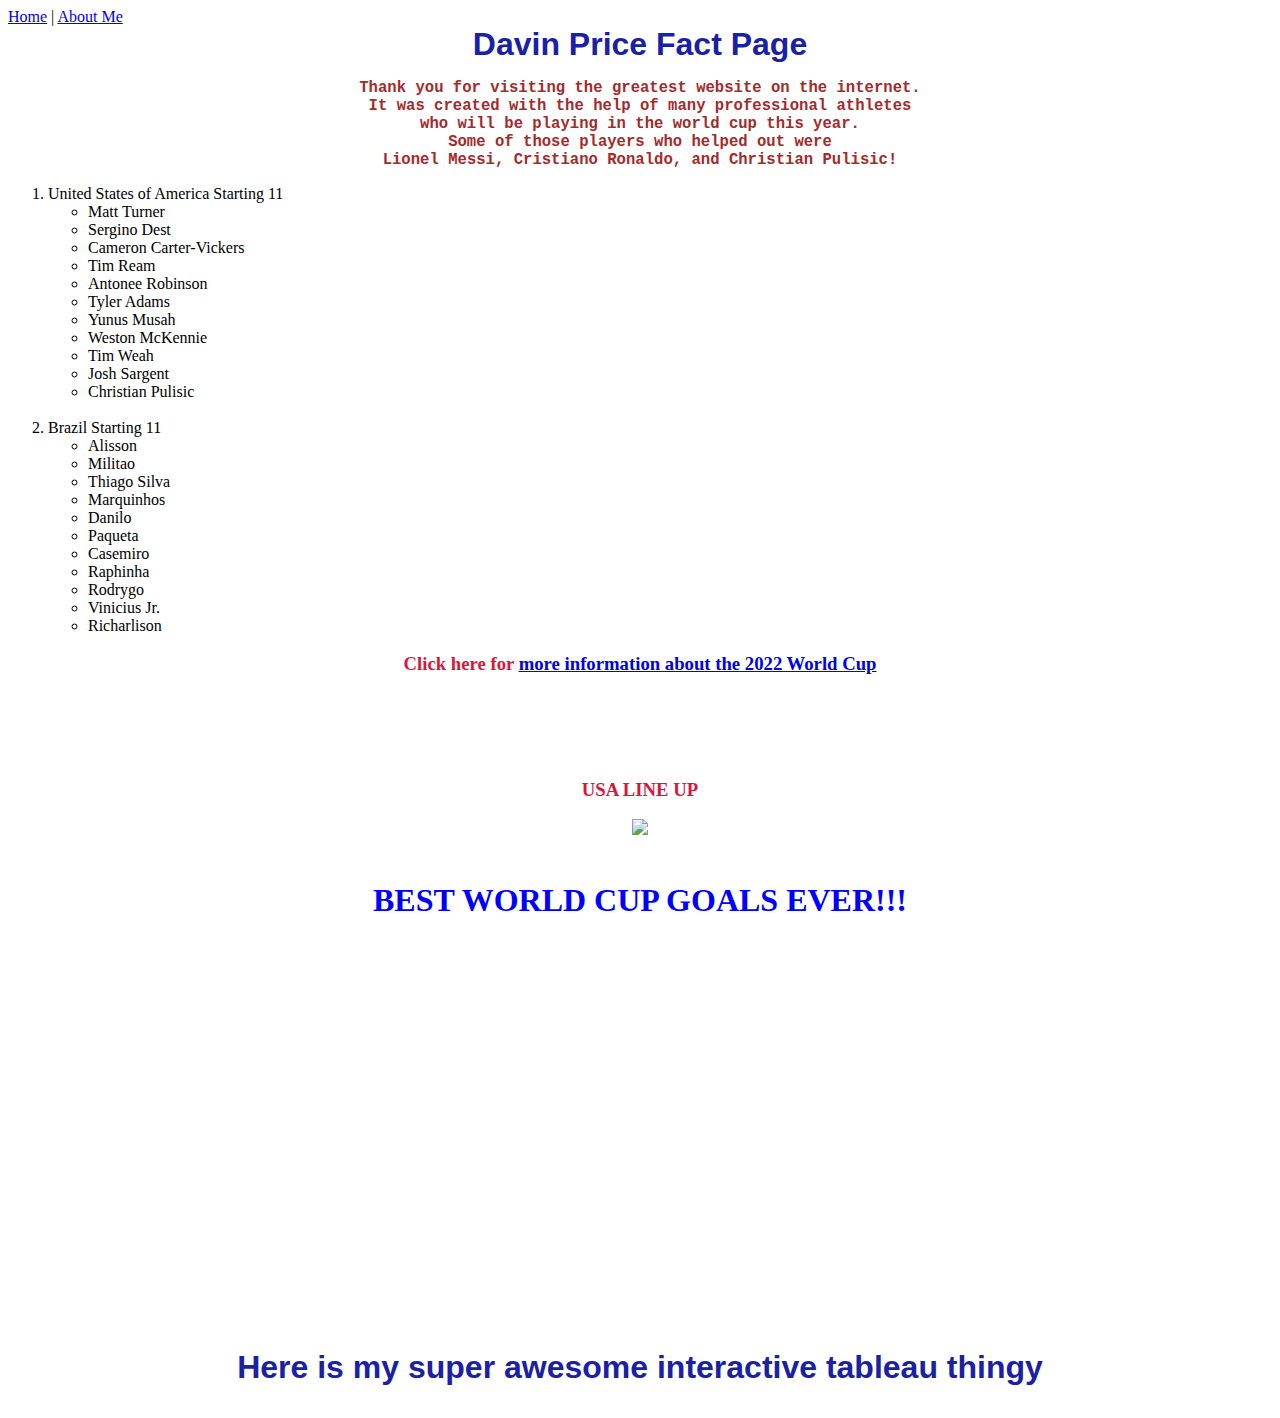
==== scratch.html @ 98767985 "Add files via upload" ====
<!DOCTYPE html>
<html lang="en">
<head>
    <meta charset="UTF-8">
    <meta http-equiv="X-UA-Compatible" content="IE=edge">
    <meta name="viewport" content="width=device-width, initial-scale=1.0">
    <title>Fact Page</title>
    <link href="css/newstyles.css" rel="stylesheet" />
</head>
<body class="myfont">
    <a href="index.html">Home</a> |
    <a href="about.html">About Me</a>
    <center>
    <h1>Davin Price Fact Page</h1>
        <h2>
            <p>Thank you for visiting the greatest website on the internet. <br> It was created with the help of many professional athletes <br> who will be playing in the world cup this year. <br> Some of those players who helped out were <br> Lionel Messi, Cristiano Ronaldo, and Christian Pulisic!</p>
        </h2>
    </center>
        <ol>
            <li>United States of America Starting 11</li>
                <ul>
                    <li>Matt Turner</li>
                    <li>Sergino Dest</li>
                    <li>Cameron Carter-Vickers</li>
                    <li>Tim Ream</li>
                    <li>Antonee Robinson</li>
                    <li>Tyler Adams</li>
                    <li>Yunus Musah</li>
                    <li>Weston McKennie</li>
                    <li>Tim Weah</li>
                    <li>Josh Sargent</li>
                    <li>Christian Pulisic</li> <br>
                </ul>
            <li>Brazil Starting 11</li>
                <ul>
                    <li>Alisson</li>
                    <li>Militao</li>
                    <li>Thiago Silva</li>
                    <li>Marquinhos</li>
                    <li>Danilo</li>
                    <li>Paqueta</li>
                    <li>Casemiro</li>
                    <li>Raphinha</li>
                    <li>Rodrygo</li>
                    <li>Vinicius Jr.</li>
                    <li>Richarlison</li>
                </ul>
        </ol>
       <center>
    <h3>
        <p>
            Click here for <a href="https://www.fifa.com/fifaplus/en/tournaments/mens/worldcup/qatar2022">more information about the 2022 World Cup</a> 
         </p>
       <br><br><br>
       <p>USA LINE UP</p>
    </h3>
     <img src="https://library.sportingnews.com/styles/crop_style_16_9_mobile_2x/s3/2022-11/USA%20lineup%20vs%20Wales%20112122.jpeg?itok=Wqk7VR3s" height="350"
    </center> <br>
    <h4>
        <p>BEST WORLD CUP GOALS EVER!!!</p>
    </h4>
    <iframe width="560" height="315" src="https://www.youtube.com/embed/WIaWTESJjrg" title="YouTube video player" frameborder="0" allow="accelerometer; autoplay; clipboard-write; encrypted-media; gyroscope; picture-in-picture" allowfullscreen></iframe>
    <br><br><br>

    
    <h1>
        <p>Here is my super awesome interactive tableau thingy</p>
    </h1>
    <div class='tableauPlaceholder' id='viz1670306487547' style='position: relative'><noscript><a href='#'><img alt='Is Your County Obese?                            Select your county to see how it compares with other counties in the country                         ' src='https:&#47;&#47;public.tableau.com&#47;static&#47;images&#47;RY&#47;RYWFN3NPN&#47;1_rss.png' style='border: none' /></a></noscript><object class='tableauViz'  style='display:none;'><param name='host_url' value='https%3A%2F%2Fpublic.tableau.com%2F' /> <param name='embed_code_version' value='3' /> <param name='path' value='shared&#47;RYWFN3NPN' /> <param name='toolbar' value='yes' /><param name='static_image' value='https:&#47;&#47;public.tableau.com&#47;static&#47;images&#47;RY&#47;RYWFN3NPN&#47;1.png' /> <param name='animate_transition' value='yes' /><param name='display_static_image' value='yes' /><param name='display_spinner' value='yes' /><param name='display_overlay' value='yes' /><param name='display_count' value='yes' /><param name='language' value='en-US' /><param name='filter' value='publish=yes' /></object></div>                <script type='text/javascript'>                    var divElement = document.getElementById('viz1670306487547');                    var vizElement = divElement.getElementsByTagName('object')[0];                    if ( divElement.offsetWidth > 800 ) { vizElement.style.width='100%';vizElement.style.height=(divElement.offsetWidth*0.75)+'px';} else if ( divElement.offsetWidth > 500 ) { vizElement.style.width='100%';vizElement.style.height=(divElement.offsetWidth*0.75)+'px';} else { vizElement.style.width='100%';vizElement.style.height='827px';}                     var scriptElement = document.createElement('script');                    scriptElement.src = 'https://public.tableau.com/javascripts/api/viz_v1.js';                    vizElement.parentNode.insertBefore(scriptElement, vizElement);                </script>
</body>
</html>
---- css/newstyles.css ----
body{
    background-image: url(https://static.vecteezy.com/system/resources/previews/002/375/040/original/modern-white-background-free-vector.jpg);
}

.myfont{
    font-family: Georgia, 'Times New Roman', Times, serif;
}

h1{
    font-family: Impact, Haettenschweiler, 'Arial Narrow Bold', sans-serif;
    margin: auto;
    text-align: center;
    color: rgb(26, 33, 165);
    font-size: xx-large;
}

h2{
    font-family: monospace;
    color: brown;
    position: relative;
    font-size: larger;

}

h3{
    color: crimson;
}

h4{
    font-size: xx-large;
    color: blue;
}

h5{
    font-size: medium;
    text-align: center;
}
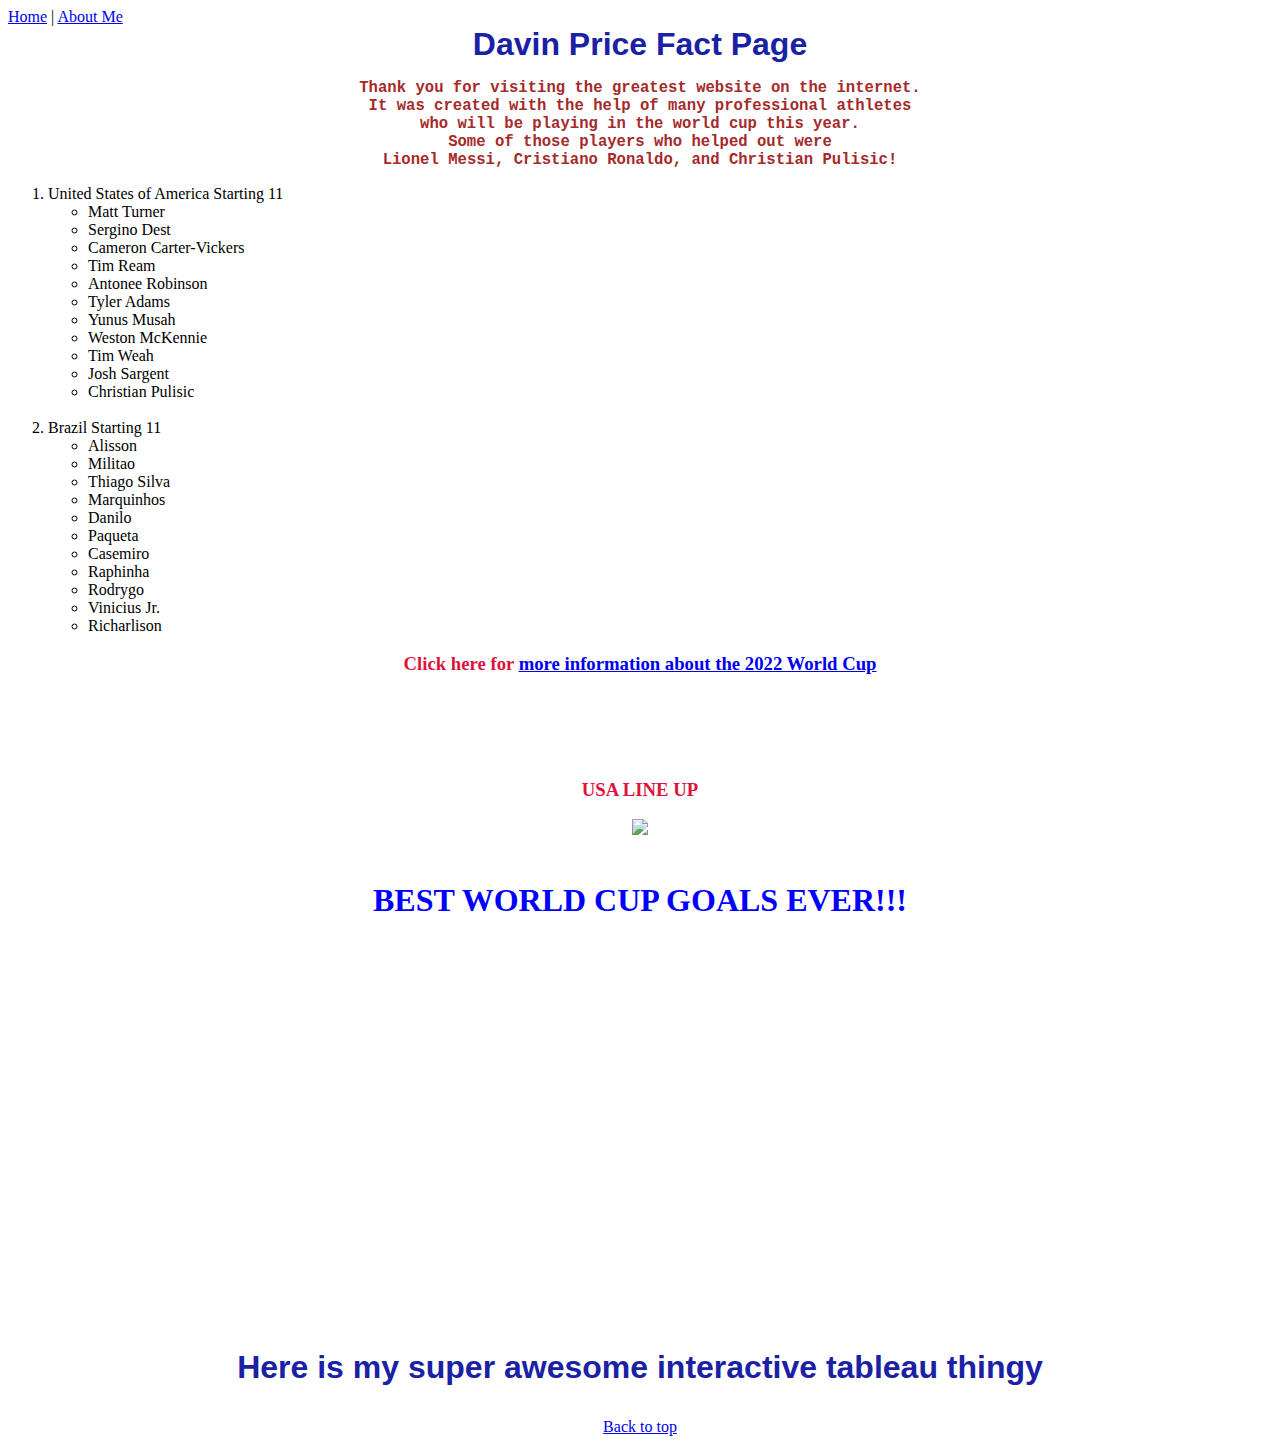
==== commit e2fb0962: "Add files via upload" ====
--- a/scratch.html
+++ b/scratch.html
@@ -11,7 +11,7 @@
     <a href="index.html">Home</a> |
     <a href="about.html">About Me</a>
     <center>
-    <h1>Davin Price Fact Page</h1>
+    <h1 id="top"> Davin Price Fact Page</h1>
         <h2>
             <p>Thank you for visiting the greatest website on the internet. <br> It was created with the help of many professional athletes <br> who will be playing in the world cup this year. <br> Some of those players who helped out were <br> Lionel Messi, Cristiano Ronaldo, and Christian Pulisic!</p>
         </h2>
@@ -67,5 +67,6 @@
         <p>Here is my super awesome interactive tableau thingy</p>
     </h1>
     <div class='tableauPlaceholder' id='viz1670306487547' style='position: relative'><noscript><a href='#'><img alt='Is Your County Obese?                            Select your county to see how it compares with other counties in the country                         ' src='https:&#47;&#47;public.tableau.com&#47;static&#47;images&#47;RY&#47;RYWFN3NPN&#47;1_rss.png' style='border: none' /></a></noscript><object class='tableauViz'  style='display:none;'><param name='host_url' value='https%3A%2F%2Fpublic.tableau.com%2F' /> <param name='embed_code_version' value='3' /> <param name='path' value='shared&#47;RYWFN3NPN' /> <param name='toolbar' value='yes' /><param name='static_image' value='https:&#47;&#47;public.tableau.com&#47;static&#47;images&#47;RY&#47;RYWFN3NPN&#47;1.png' /> <param name='animate_transition' value='yes' /><param name='display_static_image' value='yes' /><param name='display_spinner' value='yes' /><param name='display_overlay' value='yes' /><param name='display_count' value='yes' /><param name='language' value='en-US' /><param name='filter' value='publish=yes' /></object></div>                <script type='text/javascript'>                    var divElement = document.getElementById('viz1670306487547');                    var vizElement = divElement.getElementsByTagName('object')[0];                    if ( divElement.offsetWidth > 800 ) { vizElement.style.width='100%';vizElement.style.height=(divElement.offsetWidth*0.75)+'px';} else if ( divElement.offsetWidth > 500 ) { vizElement.style.width='100%';vizElement.style.height=(divElement.offsetWidth*0.75)+'px';} else { vizElement.style.width='100%';vizElement.style.height='827px';}                     var scriptElement = document.createElement('script');                    scriptElement.src = 'https://public.tableau.com/javascripts/api/viz_v1.js';                    vizElement.parentNode.insertBefore(scriptElement, vizElement);                </script>
+    <a href="#top">Back to top</a>
 </body>
 </html>